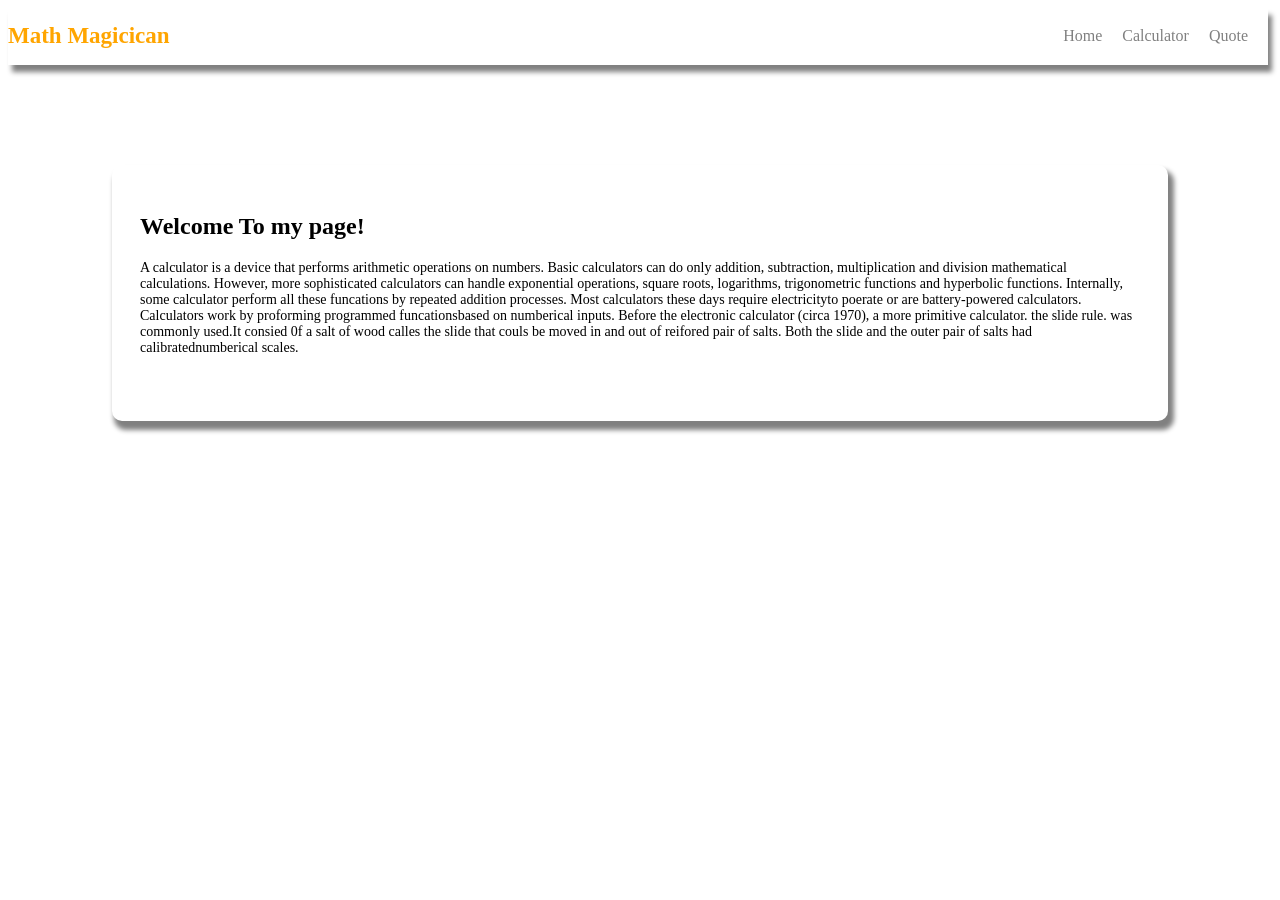
==== index.html @ ce20993e "first homewrok" ====
<!DOCTYPE html>
<html lang="en">
    <head>
        <title>Math-Magician-Calculatro</title>
        <link rel="stylesheet" href="style.css">
    </head>
    <body>
        
        <div class="card">
            <h1>Math Magicican</h1>
            <a href="index.html">Home</a>
            <a href="Calculator.html">Calculator</a>
            <a href="Quote.html">Quote</a>
        </div>


        <div class="id">
            <h2>Welcome To my page!</h2>
                  <p>
        A calculator is a device that performs arithmetic operations on numbers.
        Basic calculators can do only addition, subtraction, multiplication and
        division mathematical calculations. However, more sophisticated calculators
        can handle exponential operations, square roots, logarithms, trigonometric
        functions and hyperbolic functions. Internally, some calculator perform all these funcations by repeated 
        addition processes. Most calculators these days require electricityto poerate or are battery-powered calculators.
        Calculators work by proforming programmed funcationsbased on numberical inputs. Before the electronic calculator
        (circa 1970), a more primitive calculator. the slide rule. was commonly used.It consied 0f a salt of wood 
        calles the slide that couls be moved in and out of reifored pair of salts. Both the slide and the outer pair of salts had calibratednumberical scales.
        
      </p>
            </div>
    </body>
</html>
---- style.css ----
body{
    background-image: url("back.png");

}
.card {
   
    width: 1260px;
    display: flex;
    align-items: center;
    box-shadow: 4px 7px 5px gray;
    
}

h1 {
    color: orange;
    font-size: 23px;
    margin-right: auto;

}

a {
    text-decoration: none;
    margin-right: 20px;
    color: grey;
}

a:hover {
  color: orange; 
}

h2{
    text-align: left;
}


 .id {
    margin: auto;
    margin-top: 100px;
    padding: 28px ;
    box-shadow: 4px 7px 5px 2px  gray;
    border-radius: 10px;
     
    height: 200px;
    width: 1000px;
      }

      .id h1 {
        font-size: 21px;
      }

      .id p {
        font-size: 14px;
        text-align: left;
      
      }

      .text{
        padding: 25px;
        color: orange;
      }

/* Calculator */

.calculator {
  position: absolute;
  top: 155px;
  right: 7%;
  width: 465px;
  box-shadow: 0 5px 12px rgba(0, 0, 0, 0.25);
}

/* Display */

#display {
 
  width: 91.3%;
  height: 90px;
  border: none;
  border-radius: 10px 10px 0 0;
  background: #898b96;
  color: white;
  font-size: 30px;
  text-align: right;
  padding: 10px 20px;
}

/* Buttons */

.buttons {
  display: grid;
  grid-template-columns: repeat(4, 1fr);
  width: 100%;
}

.buttons button {
  height: 58px;
  border: 1px solid #bcbcbc;
  background: #ddd;
  color: #333;
  font-size: 14px;
  cursor: pointer;
}

/* Orange buttons */

.buttons .orange {
  background: #ff9138;
  color: #222;
}

/* Zero button */

.buttons .zero {
  grid-column: span 2;
}

.para {
    margin: auto;
    margin-top: 100px;
    padding: 28px ;
    box-shadow: 4px 7px 5px 2px  gray;
    border-radius: 10px;
     
    height: 100px;
    width: 1000px;
      }


      .para p {
        font-size: 14px;
        text-align: center;
        font-family: 'Franklin Gothic Medium', 'Arial Narrow', Arial, sans-serif;
      }
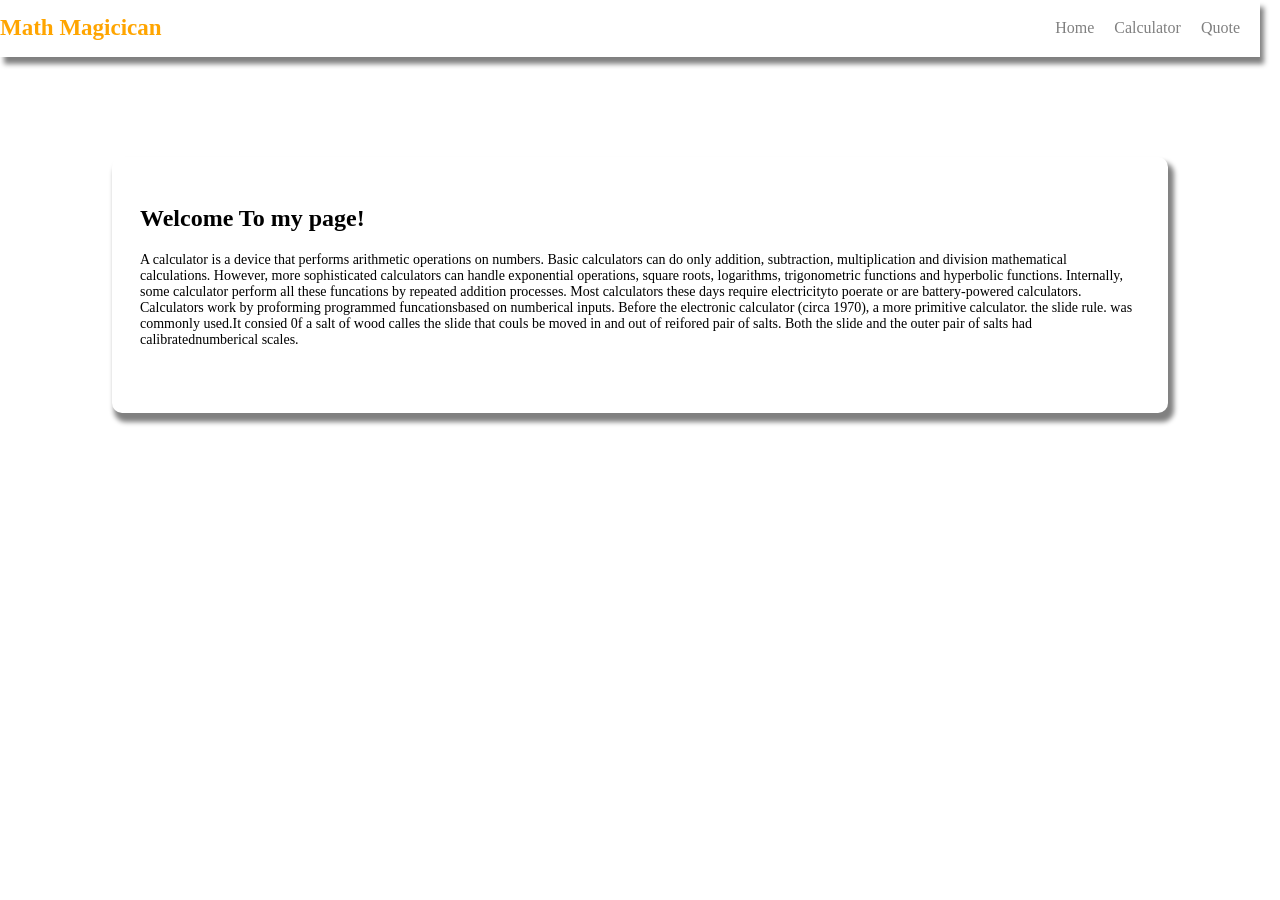
==== commit bffaf9ac: "upadate my index html file I added some change on it" ====
--- a/index.html
+++ b/index.html
@@ -1,6 +1,8 @@
 <!DOCTYPE html>
 <html lang="en">
     <head>
+         <meta charset="UTF-8">
+         <meta name="viewport" content="width=device-width, initial-scale=1.0">
         <title>Math-Magician-Calculatro</title>
         <link rel="stylesheet" href="style.css">
     </head>
--- a/style.css
+++ b/style.css
@@ -1,14 +1,19 @@
-body{
+body {
+    margin: 0;
     background-image: url("back.png");
-
-}
+    background-repeat: no-repeat;
+    background-size: cover;
+    background-position: center top;
+    background-attachment: fixed;
+}
+
 .card {
    
     width: 1260px;
     display: flex;
     align-items: center;
     box-shadow: 4px 7px 5px gray;
-    
+    max-width: 1260px;
 }
 
 h1 {
@@ -31,7 +36,6 @@
 h2{
     text-align: left;
 }
-
 
  .id {
     margin: auto;
@@ -83,7 +87,6 @@
   text-align: right;
   padding: 10px 20px;
 }
-
 /* Buttons */
 
 .buttons {
@@ -100,14 +103,12 @@
   font-size: 14px;
   cursor: pointer;
 }
-
 /* Orange buttons */
 
 .buttons .orange {
   background: #ff9138;
   color: #222;
 }
-
 /* Zero button */
 
 .buttons .zero {
@@ -125,9 +126,168 @@
     width: 1000px;
       }
 
-
       .para p {
         font-size: 14px;
         text-align: center;
         font-family: 'Franklin Gothic Medium', 'Arial Narrow', Arial, sans-serif;
-      }+      }
+     
+ /* =========================
+   Tablet
+   ========================= */
+@media (max-width: 900px) {
+
+    .card {
+        width: 95%;
+        max-width: 95%;
+        margin: auto;
+        flex-wrap: wrap;
+        padding: 10px;
+    }
+
+    .card h1 {
+        font-size: 20px;
+    }
+
+    .card a {
+        margin-right: 10px;
+        font-size: 14px;
+    }
+
+    .id {
+        width: 85%;
+        height: auto;
+        margin-top: 50px;
+    }
+
+    .para {
+        width: 85%;
+        height: auto;
+        margin-top: 50px;
+    }
+
+    .calculator {
+        position: relative;
+        top: auto;
+        right: auto;
+        width: 90%;
+        max-width: 465px;
+        margin: 40px auto;
+    }
+
+    #display {
+        width: calc(100% - 40px);
+    }
+}
+
+
+@media (max-width: 600px) {
+
+       body {
+        background-repeat: no-repeat;
+        background-size: cover;
+        background-position: center top;
+        background-attachment: fixed;
+    }
+    /* Navbar */
+    .card {
+        width: 100%;
+        max-width: 100%;
+        box-sizing: border-box;
+
+        display: flex;
+        flex-wrap: wrap;
+        justify-content: center;
+
+        padding: 10px;
+    }
+
+    /* Math Magician */
+    .card h1 {
+        width: 100%;
+        text-align: left;
+        font-size: 18px;
+
+        margin: 0 0 10px 0;
+    }
+
+    /* Navbar links */
+    .card a {
+        margin-right: 12px;
+        font-size: 12px;
+    }
+
+
+    /* Main box */
+   
+ 
+    .id {
+        width: 90%;
+        min-height: 400px;
+        height: auto;
+
+        margin: 40px auto;
+        padding: 25px;
+
+        box-sizing: border-box;
+
+        background-color: rgba(255, 255, 255, 0.85);
+        border-radius: 15px;
+
+        box-shadow: 0 4px 15px rgba(0, 0, 0, 0.25);
+
+        text-align: center;
+    }
+
+    .id h2 {
+        text-align: center;
+        font-size: 25px;
+        margin-bottom: 25px;
+    }
+
+    .id p {
+        text-align: center;
+        font-size: 15px;
+        line-height: 1.7;
+    }
+    /* Calculator */
+    .calculator {
+        position: relative;
+
+        top: auto;
+        right: auto;
+
+        width: 90%;
+        max-width: 465px;
+
+        margin: 40px auto;
+    }
+
+    /* Calculator display */
+    #display {
+        width: calc(100% - 40px);
+        height: 70px;
+        font-size: 24px;
+    }
+
+    /* Calculator buttons */
+    .buttons button {
+        height: 55px;
+        font-size: 14px;
+    }
+
+
+    /* Paragraph */
+    .para {
+        width: 100%;
+        height: auto;
+        box-sizing: border-box;
+
+        margin: 30px auto;
+        padding: 20px;
+    }
+
+    .para p {
+        font-size: 13px;
+        line-height: 1.6;
+    }
